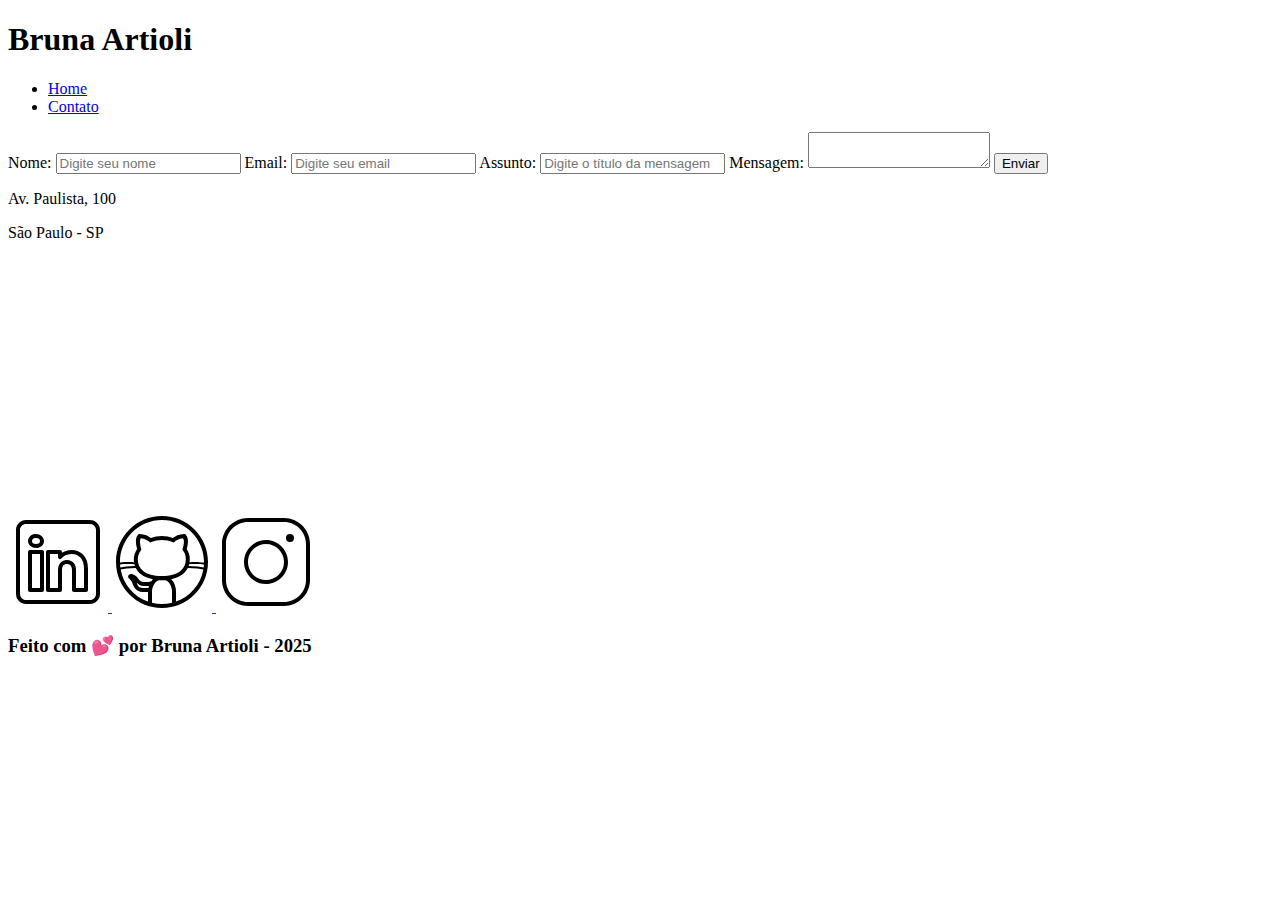
==== contato.html @ 28f8ef77 "feat: add index.html and contato.html" ====
<!DOCTYPE html>
<html lang="en">

<head>
    <meta charset="UTF-8">
    <meta name="viewport" content="width=device-width, initial-scale=1.0">
    <meta name="description" content="Projeto Portfólio">
    <meta name="author" content="Generation Brasil">
    <meta name="keywords" content="HTML, CSS, JavaScript">
    <title>Document</title>
</head>

<body>
    <header>
        <!-- Div Conteudo do Cabeçalho -->
        <div id="header_content">
            <!-- Titulo do Cabeçalho -->
            <div id="titulo">
                <!-- Seu nome -->
                <h1>Bruna Artioli</h1>
            </div>

            <!-- Conteudo do Menu da Página (header) -->
            <div id="menu">
                <!-- Menu da Página -->
                <nav>
                    <!-- Marcadores não ordenados + links -->
                    <ul id="menu">
                        <li>
                            <a href="index.html"> Home </a>
                        </li>
                        <li>
                            <a href="contato.html"> Contato </a>
                        </li>
                    </ul>
                </nav>
            </div>
        </div>
    </header>
    <!-- Seção Principal da Página (main) -->
    <main>

       <!-- Seção Formulário de Contato e Redes Sociais -->
			<section id="contact">
				
				<!-- Seção do Formulário-->
				<form action="#" method="submit" id="formulario">
					<label for="nome">Nome: </label>
					<input
						id="name"
						type="text"
						name="name"
						placeholder="Digite seu nome"
						required
					/>
					<span id="txtNome"></span>

					<label for="email">Email: </label>
					<input
						id="email"
						type="email"
						name="email"
						placeholder="Digite seu email"
						required
					/>
					<span id="txtEmail"></span>

					<label for="subject">Assunto: </label>
					<input
						id="subject"
						type="text"
						name="subject"
						placeholder="Digite o título da mensagem"
						required
					/>
					<span id="txtSubject"></span>

					<label for="message">Mensagem: </label>
					<textarea
						id="message"
						name="message"
						placeholder="Digite sua mensagem"
						required
					>
					</textarea>

					<button type="submit">Enviar</button>
				</form>

				<!-- Seção do Google Maps -->
				<article id="mapa">
                    <p>Av. Paulista, 100</p>
                    <p>São Paulo - SP</p>
                
                    <iframe
                        src="https://www.google.com/maps/embed?pb=!1m18!1m12!1m3!1d3657.106696296001!2d-46.65390548535577!3d-23.564611167596592!2m3!1f0!2f0!3f0!3m2!1i1024!2i768!4f13.1!3m3!1m2!1s0x94ce59c7f481fd9f%3A0x9982bfde4df54830!2sAv.%20Paulista%2C%201000%20-%20Bela%20Vista%2C%20S%C3%A3o%20Paulo%20-%20SP%2C%2001310-100!5e0!3m2!1spt-BR!2sbr!4v1594056507065!5m2!1spt-BR!2sbr"
                        width="400"
                        height="250"
                        frameborder="0"
                        style="border: 0"
                        allowfullscreen=""
                        aria-hidden="false"
                        tabindex="0"
                        id="mapa"
                        >
                    </iframe>
				</article>
			</section>

    </main>
    <footer>
        <section id="redes_sociais">

            <a href="">
                <img src="assets/img/linkedin.svg" alt="LinkedIn" />
            </a>
            <a href="">
                <img src="assets/img/github.svg" alt="Github" />
            </a>
            <a href="">
                <img src="assets/img/instagram.svg" alt="Instagram" />
            </a>

        </section>

        <h3>
            Feito com 💕 por Bruna Artioli - 2025
        </h3>
    </footer>
</body>

</html>
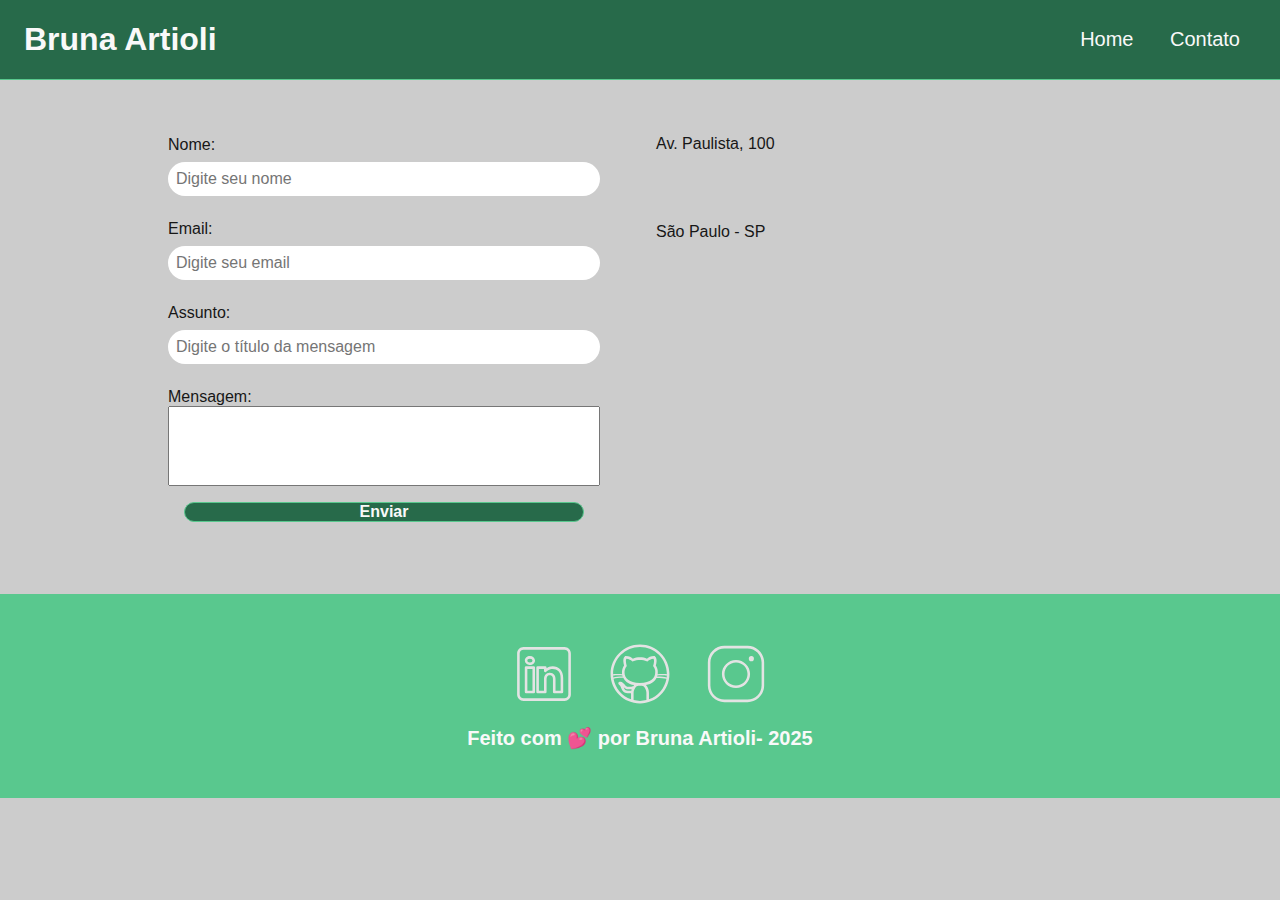
==== commit 58a3a4ea: "feat: add style.css and contato.css" ====
--- a/contato.html
+++ b/contato.html
@@ -7,41 +7,52 @@
     <meta name="description" content="Projeto Portfólio">
     <meta name="author" content="Generation Brasil">
     <meta name="keywords" content="HTML, CSS, JavaScript">
+    <link rel="stylesheet" href="./assets/css/contato.css">
     <title>Document</title>
 </head>
 
 <body>
     <header>
+
         <!-- Div Conteudo do Cabeçalho -->
-        <div id="header_content">
+        <div id="header_content" class="flex">
+
             <!-- Titulo do Cabeçalho -->
             <div id="titulo">
+
                 <!-- Seu nome -->
                 <h1>Bruna Artioli</h1>
+
             </div>
 
             <!-- Conteudo do Menu da Página (header) -->
             <div id="menu">
+
                 <!-- Menu da Página -->
                 <nav>
+
                     <!-- Marcadores não ordenados + links -->
                     <ul id="menu">
                         <li>
-                            <a href="index.html"> Home </a>
+                            <a href="index.html">Home</a>
                         </li>
                         <li>
-                            <a href="contato.html"> Contato </a>
+                            <a href="contato.html">Contato</a>
                         </li>
                     </ul>
+
                 </nav>
+
             </div>
+
         </div>
+
     </header>
     <!-- Seção Principal da Página (main) -->
     <main>
 
        <!-- Seção Formulário de Contato e Redes Sociais -->
-			<section id="contact">
+			<section id="contact" class="flex">
 				
 				<!-- Seção do Formulário-->
 				<form action="#" method="submit" id="formulario">
@@ -88,7 +99,7 @@
 				</form>
 
 				<!-- Seção do Google Maps -->
-				<article id="mapa">
+				<article id="mapa" class="flex_start">
                     <p>Av. Paulista, 100</p>
                     <p>São Paulo - SP</p>
                 
@@ -108,24 +119,25 @@
 			</section>
 
     </main>
-    <footer>
+    <footer class="flex">
+
+        <!-- Seção de Contato - Redes Sociais-->
         <section id="redes_sociais">
 
             <a href="">
-                <img src="assets/img/linkedin.svg" alt="LinkedIn" />
+                <img src="assets/img/linkedin.svg" alt="LinkedIn" class="social_icon"/>
             </a>
             <a href="">
-                <img src="assets/img/github.svg" alt="Github" />
+                <img src="assets/img/github.svg" alt="Github" class="social_icon"/>
             </a>
             <a href="">
-                <img src="assets/img/instagram.svg" alt="Instagram" />
+                <img src="assets/img/instagram.svg" alt="Instagram" class="social_icon"/>
             </a>
 
         </section>
 
-        <h3>
-            Feito com 💕 por Bruna Artioli - 2025
-        </h3>
+        <h3>Feito com 💕 por Bruna Artioli- 2025</h3>
+
     </footer>
 </body>
 
--- a/assets/css/contato.css
+++ b/assets/css/contato.css
@@ -0,0 +1,221 @@
+* {
+    margin: 0;
+    padding: 0;
+    box-sizing: border-box;
+    text-decoration: none;
+    outline: none;
+    font-weight: 400;
+    font-family: sans-serif;
+}
+
+:root {
+    --green-200: #b3e5c4;
+    --green-500: #59c88e; 
+    --green-800: #276a4a; 
+
+    --black-800: #171717;
+
+    --gray-200: #cccccc; 
+    --gray-400: #505861; 
+
+    --white: #f9f9f9; 
+}
+html {
+    width: 100%;
+    height: 100vh;
+}
+
+body {
+    background: var(--gray-200);
+    color: var(--black-800);
+}
+h1{
+    color: var(--white);
+    font-size: 2rem;
+    font-weight: 700;
+}
+
+h2{
+    padding: 1rem;
+    color: var(--black-800);
+    font-size: 1.5rem;
+    font-weight: 600;
+    text-align: left;
+}
+
+h3{
+    padding: 1rem;
+    color: var(--white);
+    font-size: 1.25rem;
+    font-weight: 700;
+    text-align: center;
+}
+
+p{
+    font-size: 1rem;
+    line-height: 1.5rem;
+    text-align: justify;
+    padding: 0.5rem 0;
+}
+.flex {
+    display: flex;
+    justify-content: center;
+    align-items: center;
+}
+
+.flex_start {
+    display: flex;
+    justify-content: flex-start;
+}
+ 
+ /* Estilização da Seção Header */
+ #header_content {
+    height: 80px;
+    position: sticky; 
+    top: 0; 
+    width: 100%; 
+    justify-content: space-between;
+    padding: 24px;
+    background-color: var(--green-800);
+    border-bottom: 1px solid var( --green-500);
+}
+ 
+ #menu li {
+    display: inline;
+    padding: 1rem;
+ }
+ 
+ #menu li a {
+    text-decoration: none;
+    color: var(--white);
+    font-size: 20px;
+ }
+ 
+ #menu li a:hover {
+    color: var(--green-200);
+    text-decoration: underline;
+ }
+ 
+ /* Estilização da Seção About */
+
+ #about{
+    flex-direction: column;
+    margin: 2rem auto;
+    width: 90%;
+ }
+
+#conteudo{
+    flex-direction: row;
+    gap: 2rem;
+
+}
+
+.img_profile{
+    width: 200px;
+    border-radius: 50%;
+}
+#video{
+    flex-direction: column; 
+    margin: 2rem auto;
+    width: 90%; 
+}
+.youtube{
+    margin: 0 auto;
+}
+footer{
+    flex-direction: column;
+    margin: 0;
+    padding: 2rem;
+    color: var(--white);
+    background-color: var(--green-500);
+    font-weight: bold;
+    text-align: center;
+}
+#redes_sociais{
+    display: flex;
+    justify-content: space-evenly;
+    margin: 1rem 0 0 0;
+    width: 320px;
+}
+#redes_sociais .social_icon{
+    width: 4rem;
+    height: 4rem;
+    filter: brightness(0)
+            saturate(100%)
+            invert(100%)
+            sepia(0)
+            saturate(7457%)
+            hue-rotate(23deg)
+            brightness(95%)
+            contrast(87%);
+}
+.social_icon:hover{
+    filter: brightness(0)
+            saturate(100%)
+            invert(65%)
+            sepia(59%)
+            saturate(2437%)
+            hue-rotate(213deg)
+            brightness(86%)
+            contrast(88%);
+}
+#contact{
+    flex-direction: row;
+    gap: 2rem;
+}
+form{
+    display: flex;
+    flex-direction: column;
+    width: 480px;
+    margin: 2rem 0;
+    padding: 1.5rem;
+    border: none;
+}
+form label{
+    font-size: 1rem;
+    text-align: left;
+    font-weight: 500;
+}
+form input{
+    margin: 0.5rem 0 1rem;
+    padding: 0.5rem;
+    border-radius: 1.25rem;
+    border: none;
+    width: 100%;
+    font-size: 1rem;
+}
+textarea{
+    resize: none;
+    height: 5rem;
+}
+form span{
+    margin: 0 0 0.5rem 0.75rem;
+    font-size: 0.75rem;
+    line-height: 1rem;
+    color: red;
+}
+form button{
+    text-align: center;
+    padding: 0.75rem 2 rem;
+    margin: 1rem;
+    background: var(--green-800);
+    border: 1px solid var(--green-500);
+    color: var(--white);
+    border-radius: 0.75rem;
+    font-weight: 700;
+    font-size: 1rem;
+}
+form button:hover {
+    background: var(--green-500);
+}
+#mapa{
+    width: 480px;
+    flex-direction: column;
+    gap: 3rem;
+}
+
+#endereco > p{
+    font-size: 1rem;
+    text-align: justify;
+    font-weight: 600;
+}